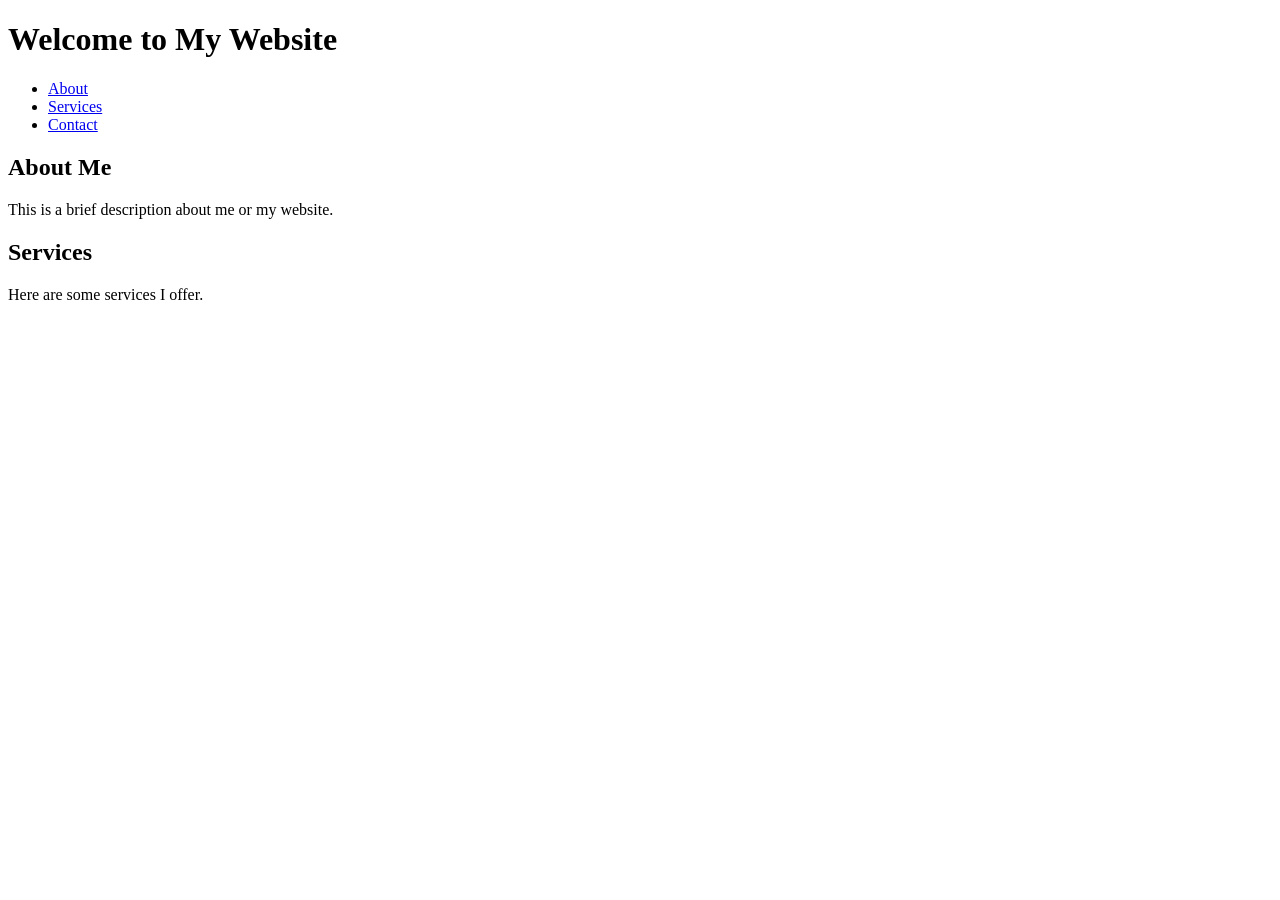
==== index.html @ 36af82c6 "Create index.html" ====
<!DOCTYPE html>
<html lang="en">
<head>
  <meta charset="UTF-8" />
  <meta name="viewport" content="width=device-width, initial-scale=1.0" />
  <title>My Website</title>
  <link rel="stylesheet" href="styles.css" />
</head>
<body>
  <header>
    <h1>Welcome to My Website</h1>
    <nav>
      <ul>
        <li><a href="#about">About</a></li>
        <li><a href="#services">Services</a></li>
        <li><a href="#contact">Contact</a></li>
      </ul>
    </nav>
  </header>

  <main>
    <section id="about">
      <h2>About Me</h2>
      <p>This is a brief description about me or my website.</p>
    </section>

    <section id="services">
      <h2>Services</h2>
      <p>Here are some services I offer.
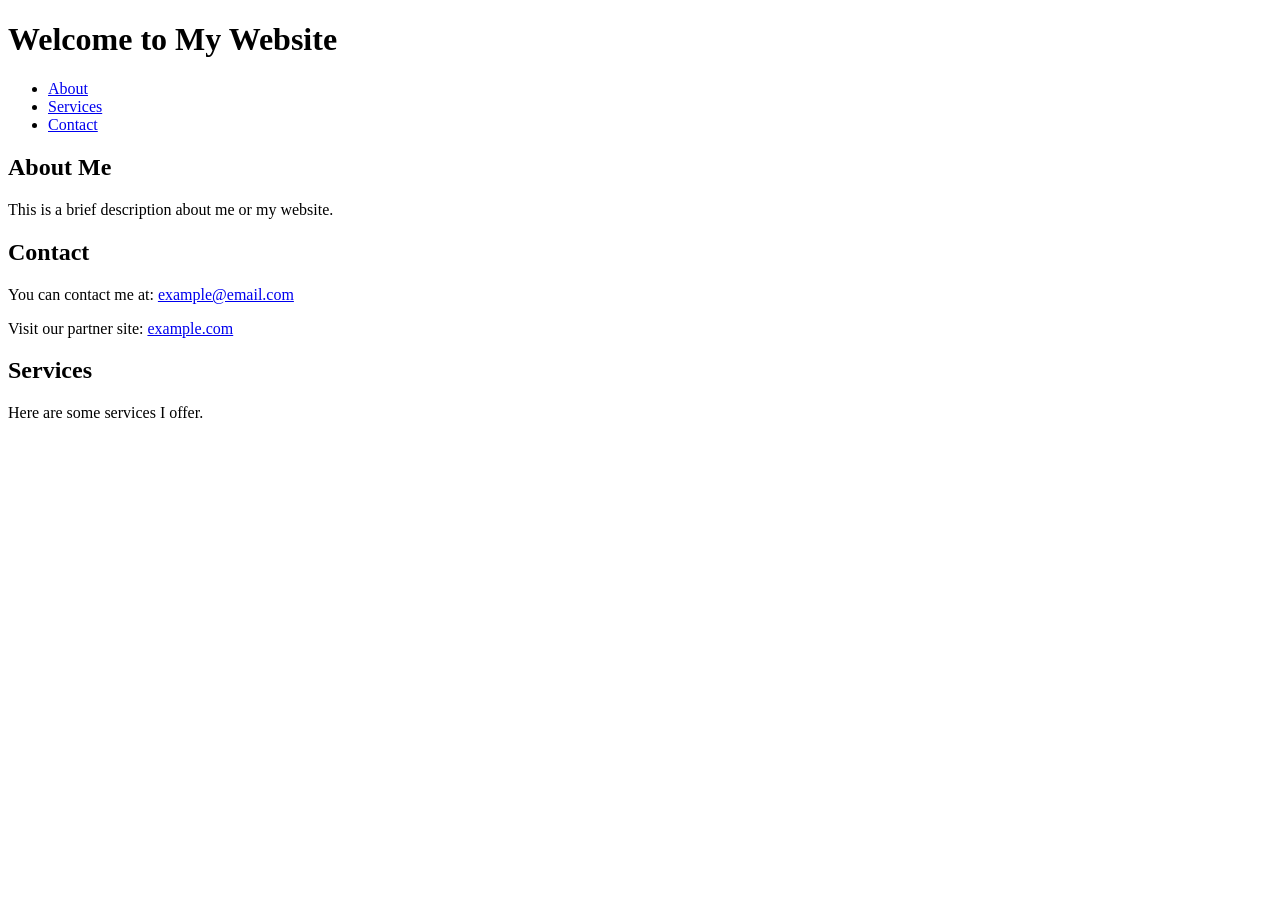
==== commit 1f9fcbc3: "Update index.html" ====
--- a/index.html
+++ b/index.html
@@ -24,6 +24,13 @@
       <p>This is a brief description about me or my website.</p>
     </section>
 
+    <section id="contact">
+  <h2>Contact</h2>
+  <p>You can contact me at: <a href="mailto:example@email.com">example@email.com</a></p>
+  <p>Visit our partner site: <a href="https://app--character-forge-9bd4cc93.base44.app" target="_blank" rel="noopener noreferrer">example.com</a></p>
+</section>
+
+    
     <section id="services">
       <h2>Services</h2>
       <p>Here are some services I offer.
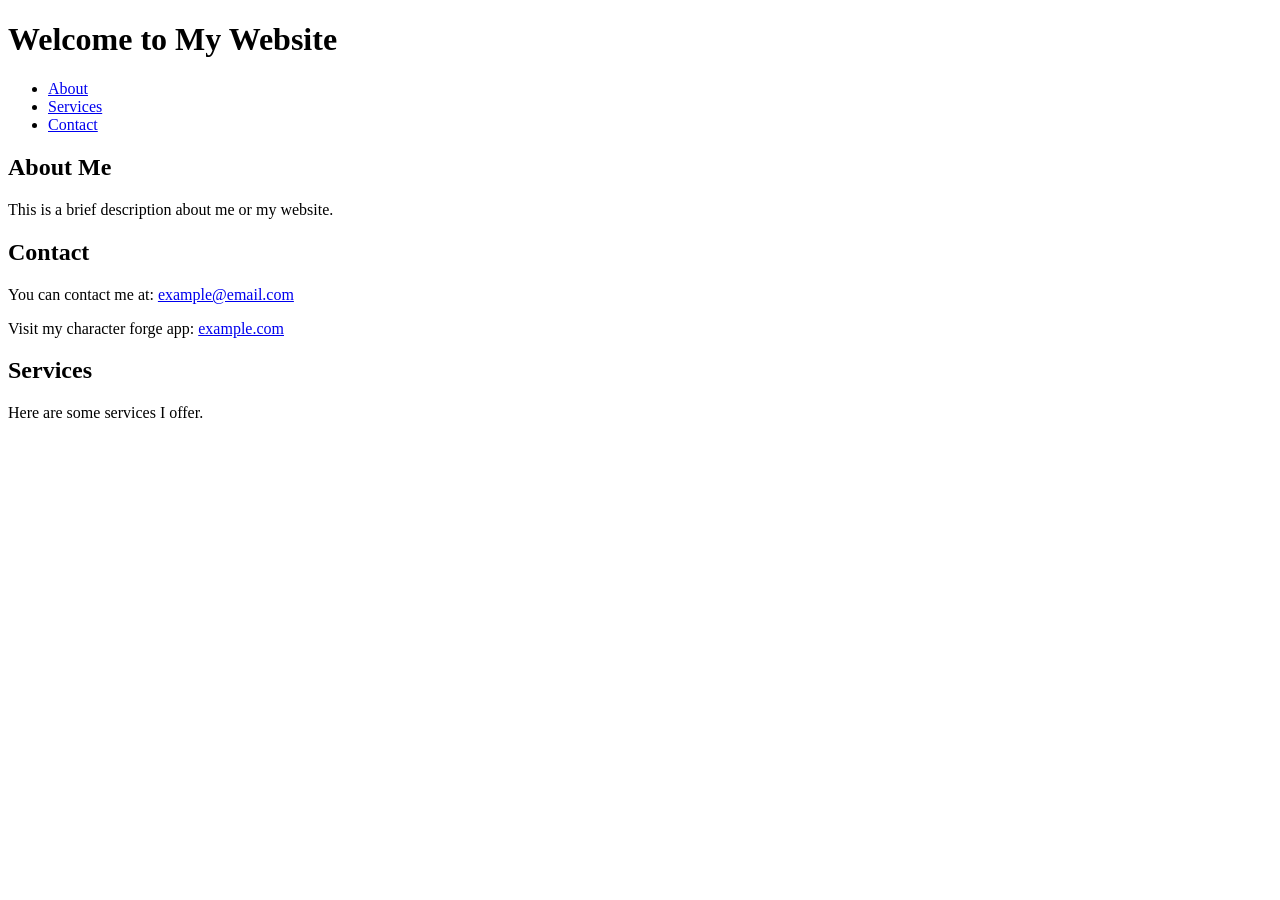
==== commit 301bf7a6: "Update index.html" ====
--- a/index.html
+++ b/index.html
@@ -26,8 +26,8 @@
 
     <section id="contact">
   <h2>Contact</h2>
-  <p>You can contact me at: <a href="mailto:example@email.com">example@email.com</a></p>
-  <p>Visit our partner site: <a href="https://app--character-forge-9bd4cc93.base44.app" target="_blank" rel="noopener noreferrer">example.com</a></p>
+  <p>You can contact me at: <a href="mailto:lukas.mroziak@outlook.de">example@email.com</a></p>
+  <p>Visit my character forge app: <a href="https://app--character-forge-9bd4cc93.base44.app" target="_blank" rel="noopener noreferrer">example.com</a></p>
 </section>
 
     
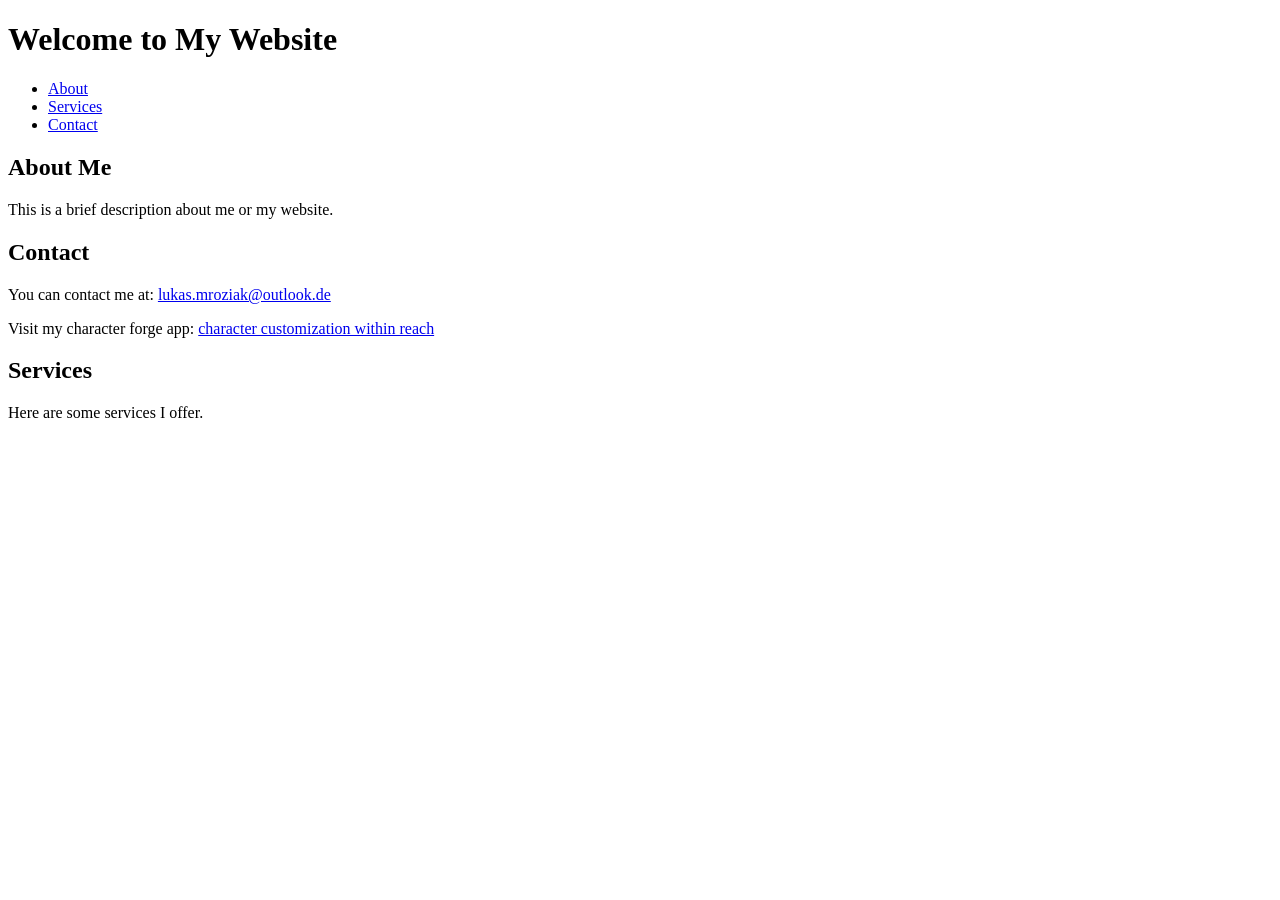
==== commit 0d969a1c: "Update index.html" ====
--- a/index.html
+++ b/index.html
@@ -26,8 +26,8 @@
 
     <section id="contact">
   <h2>Contact</h2>
-  <p>You can contact me at: <a href="mailto:lukas.mroziak@outlook.de">example@email.com</a></p>
-  <p>Visit my character forge app: <a href="https://app--character-forge-9bd4cc93.base44.app" target="_blank" rel="noopener noreferrer">example.com</a></p>
+  <p>You can contact me at: <a href="mailto:lukas.mroziak@outlook.de">lukas.mroziak@outlook.de</a></p>
+  <p>Visit my character forge app: <a href="https://app--character-forge-9bd4cc93.base44.app" target="_blank" rel="noopener noreferrer">character customization within reach</a></p>
 </section>
 
     
